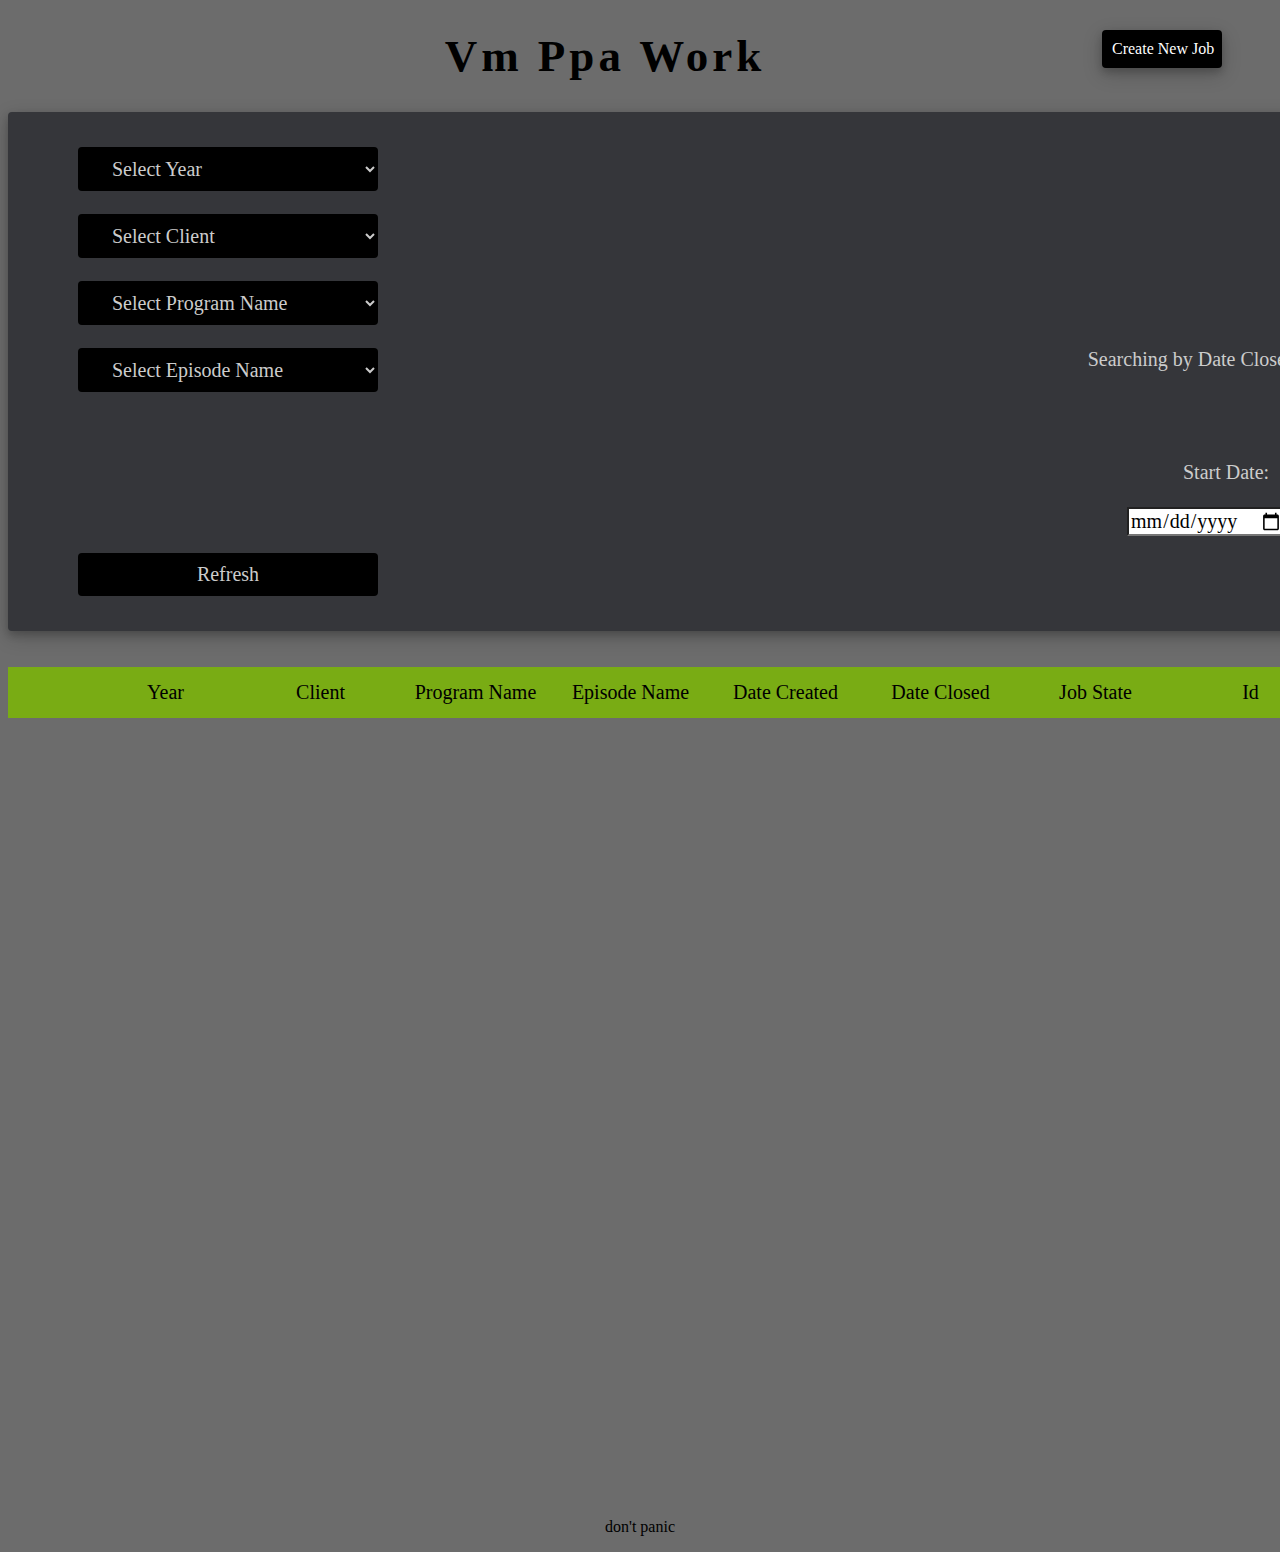
==== index.html @ 98cab039 "Add files via upload" ====
<!DOCTYPE html>
<html>

<head>
	<meta charset="utf-8">
	<meta http-equiv="X-UA-Compatible" content="IE=edge">
    <meta name="viewport" content="width=device-width, initial-scale=1.0">
	<script type="text/javascript" src="./main.js"></script>
	<script type="text/javascript" src="./extra-functions.js"></script>
	<link rel="stylesheet" href="./databaseV2.css?version=2">
	<title>Vm Ppa Work</title>
</head>



<!-- <body onload="loadDatabase()"> -->

<body>



	<a class="pageBtn" onclick="goToPage(this.innerHTML)" tabindex="-1">Create New Job</a>

	<div class="h1">
		<h1>Vm Ppa Work</h1>
	</div>



	<!-- 	            SEARCH FORM                         -->

	<form name="form1" id="form1" class="form1" action="">

		<!-- Year: -->
		<select name="yearBtn" id="yearBtn" class="dropbtn">
			<option value="" selected="selected">Select Year</option>
		</select>
		<br><br>

		<!-- Client: -->
		<select name="clientBtn" id="clientBtn" class="dropbtn">
			<option value="" selected="selected">Select Client</option>
		</select>
		<br><br>

		<!-- Program Name: -->
		<select name="programNameBtn" id="programNameBtn" class="dropbtn">
			<option value="" selected="selected">Select Program Name</option>
		</select>
		<br><br>

		<!-- Episode Name: -->
		<select name="episodeNameBtn" id="episodeNameBtn" class="dropbtn">
			<option value="" selected="selected">Select Episode Name</option>
		</select>

		<input id="checkBox" type="checkbox" class="checkBox">
		<label id="dateCreatedLable">Searching by Date Closed</label>
		<br><br>
		<br><br>
		<div class="dateLabel"></div>
		<label for="end">End Date:</label>
		<label for="start">Start Date:</label>
		<br><br>
		<input type="date" id="dateEnd" name="dateEnd" value="" selected="selected" class="date">
		<input type="date" id="dateStart" name="dateStart" value="" selected="selected" class="date">
		<br><br>
		<input type="submit" value="Refresh" class="dropbtn">
	</form>

	<!--              TABLE LIST             -->

	<br><br>
	<button type="button" class="btnDivHead">
		<p class="headerCell" id="yearTd">Year</p>
		<p class="headerCell" id="clientTd">Client</p>
		<p class="headerCell" id="programNameTd">Program Name</p>
		<p class="headerCell" id="episodeNameTd">Episode Name</p>
		<p class="headerCell" id="dateCreatedTd">Date Created</p>
		<p class="headerCell" id="dateClosedTd">Date Closed</p>
		<p class="headerCell" id="jobStateTd">Job State</p>
		<p class="headerCell" id="idTd">Id</p>
	</button>


	<!-- Job list, a buton for each job -->
	<div id="btnDiv" class="btnDiv"></div>





	<footer class="footer">
		<p onclick="window.location.href='euromilhoes.html'">don't panic</p>
	</footer>
</body>

</html>
---- databaseV2.css ----
body {
  background-color: rgb(108, 108, 108);
}

* {
  font-family: time;
}

/* NO SELECT + HIGHLIGHT COLOR */

* {
  user-select: none;
}

/* *::selection {
  background: none;
} */

/* *::-moz-selection {
  background: none;
} */

h1 {
  text-align: center;
  letter-spacing: 4px;
  padding-left: 100px;
  font-size: 45px;
  color: black;
}

.footer {
  text-align: center;
  margin-left: auto;
  margin-right: auto;
  margin-top: 50em;
}

.footer:hover {
 /*  margin-top: 50em;
  margin-right: 20%; */
  cursor: pointer;
 font-weight: bold;
}

.pageBtn {
  color: white;
  background-color: black;
  border: 10px solid black;
  float: right;
  white-space: nowrap;
  width: 100px;
  text-align: center;
  text-decoration: none;
  box-shadow: 0 4px 8px 0 rgba(0, 0, 0, 0.2), 0 6px 20px 0 rgba(0, 0, 0, 0.19);
  border-radius: 4px;
  transition: 0.3s;
  margin-right: 50px;
}

.pageBtn:hover {
  background-color: rgb(108, 108, 108);
  border: 10px solid rgb(108, 108, 108);
}

.pageBtn:active {
  border: 10px solid black;
  background-color: black;
}

.date {
  font-size: 20px;
  background-color: #ffffff;
  color: black;
  float: right;
}

.dateLabel~label {
  display: block;
  /*  position: initial;*/
  float: right;
  margin-right: 10px;
  width: 120px;
}

#checkBox {
  float: right;
  margin-right: 120px;
}

/* .checkBox input{
  padding: 20px 20px 12px 20px;
  height: 30px;
  width: 30px;
} */

#checkBox+label {
  float: right;
  margin-right: 10px;
  /* width: 100px; */
  white-space: nowrap;
}

/*     DROP BUTTON YEAR */

/* Dropdown Button */

.dropbtn {
  width: 300px;
  cursor: pointer;
  border-radius: 4px;
  font-size: 20px;
  margin-left: 35px;
  padding: 10px 30px;
  color: rgb(204, 204, 204);
  background-color: black;
  border: none;
  transition: 0.3s;
}

.dropbtn:hover {
  background-color: rgb(108, 108, 108);
}

.dropdown-content {
  display: none;
  position: absolute;
  background-color: #f9f9f9;
  min-width: 160px;
  box-shadow: 0px 8px 16px 0px rgba(0, 0, 0, 0.2);
  padding: 12px 16px;
  z-index: 1;
}

/* Dropdown Background */

.form1 {
  /* background-color: #6dcd44; */
  background-color: rgb(53, 54, 58);
  padding: 35px;
  font-size: 20px;
  color: rgb(204, 204, 204);
  box-shadow: 0 4px 8px 0 rgba(0, 0, 0, 0.2), 0 6px 20px 0 rgba(0, 0, 0, 0.19);
  border-radius: 4px;
  max-width: 1400px;
  min-width: 1400px;
  margin: auto;
  display: block;
}

/* Dropdown Content (Hidden by Default) */

.form1-content {
  display: none;
  position: absolute;
  background-color: #f1f1f1;
  min-width: 160px;
  box-shadow: 0px 8px 16px 0px rgba(0, 0, 0, 0.2);
  z-index: 1;
}

/* Links inside the dropdown */

.form1-content a {
  color: black;
  padding: 12px 16px;
  text-decoration: none;
  display: block;
}

/*           TABLE    */

.btnDivHead {
  position: sticky;
  top: 0;
  margin: auto;
  display: block;
  width: 1400px;
  border: none;
  background-color: #79ac14;
  color: rgb(0, 0, 0);
  padding: 14px 28px;
  font-size: 20px;
  text-align: center;
  border-color: black;
  width: 1400px;
  z-index: 10;
}

/* Elements inside Head  PPP  */

.btnDivHead p {
  width: 150px;
  display: inline-block;
  margin: auto;
}

.btnDiv {
  display: block;
  margin: auto;
  width: 1400px;
}

.btnChild {
  display: table;
  margin: 0px;
  border: 0px;
  padding: 1px 0px 1px 0px;
  background-color: transparent;
  outline: none;
}

.collapsible {
  width: 1400px;
  border: none;
  background-color: #ffa341;
  opacity: 0.7;
  transition: 0.3s;
  color: rgb(0, 0, 0);
  padding: 14px 28px;
  font-size: 18px;
  cursor: pointer;
  /*   text-align: center; */
}

.collapsible p {
  width: 130px;
  display: inline-block;
  margin-top: auto;
  margin-right: 18px;
  margin-bottom: auto;
  margin-left: 0px;
  scroll-margin-inline: 100px;
}

.active, .collapsible:hover {
  /*  background-color: #79ac14 */
  opacity: 1
}

.content {
  padding: 0px 18px;
  display: none;
  overflow: hidden;
  background-color: #8fae52;
}

.content p {
  width: 200px;
  text-align: right;
  font-size: 18px;
  left: 30px;
  color: black;
}

.collapsibleEditBtn {
  font-size: 15px;
  color: rgb(204, 204, 204);
  background-color: black;
  border: 10px solid black;
  float: right;
  white-space: nowrap;
  width: 100px;
  text-align: center;
  text-decoration: none;
  /*  box-shadow: 0 4px 8px 0 rgba(0, 0, 0, 0.2), 0 6px 20px 0 rgba(0, 0, 0, 0.19); */
  border-radius: 4px;
  margin: 0px 2px 2px 0px;
}

.collapsibleEditBtn:hover {
  background-color: rgb(80, 78, 0);
  border: 10px solid rgb(80, 78, 0);
}

.collapsibleEditBtn:active {
  border: 10px solid black;
  background-color: black;
}

.deleteBtn:hover {
  background-color: rgb(155, 50, 31);
  border: 10px solid rgb(155, 50, 31);
}

.headerCell {
  /*  cursor:pointer; */
  cursor: url(images/sort-pointer3.png) 6 6, auto;
}

.jobInfoTable {
  padding-top: 10px;
  padding-left: 150px;
  font-size: 20px;
}

.jobInfoTable thead td{
  border-bottom:1px solid rgb(103, 103, 103);
 
}

.jobInfoTable td {
  padding-top: 5px;
  padding-left: 15px;
  padding-right: 15px;
  text-align: center;
  border-bottom:1px solid rgba(103, 103, 103, 0.378);

}

tbody td[data-content="false"]{
  color: rgba(0, 0, 0, 0.0);
}

tbody td[data-content="true"]{
  color: rgba(0, 0, 0, 0.0);
  background-image: url(images/black-dot.png);
  background-position: center;
  background-repeat:no-repeat;
 /*  background-color: #ff4141; */
}

/* EDIT PAGE Background */

.jobForm {
  background-color: rgb(53, 54, 58);
  padding: 35px;
  font-size: 30px;
  color: rgb(204, 204, 204);
  box-shadow: 0 4px 8px 0 rgba(0, 0, 0, 0.2), 0 6px 20px 0 rgba(0, 0, 0, 0.19);
  border-radius: 4px;
  max-width: 1500px;
  min-width: 1400px;
  margin: auto;
  display: block;
}

.editJob .jobForm {
  background-color: rgb(103, 22, 22);
}

.new-from-edit .jobForm {
  background-color: rgb(42, 30, 103);
}

/*  Submit buttun */

.jobForm button {
  font-size: 20px;
  margin-left: 35px;
  padding: 10px 45px;
  color: rgb(204, 204, 204);
  background-color: black;
  border: none;
  transition: 0.3s;
}

.jobForm button:hover {
  background-color: rgb(108, 108, 108);
}

.jobForm button:active {
  background-color: black;
}

/*  ////////////  */

/* Form Inputs and selects */



.jobForm input, .jobForm select {
  border:none;
  background-color: rgb(204, 204, 204);
  text-align: center;
  font-size: 20px;
}


.inputError {
  outline: 4px solid red;
}



.jobForm input[type=date] {
  width: 209px;
}

.jobForm select {
  padding: 2px 50px;
  width: 209px;
}

.jobForm label {
  font-size: 19px;
  font-weight: bold;
  display: block;
}

.programNameFormInput, .programNameAbvFormInput {
  display: block;
}

.programNameFormInput {
  float: left;
  margin-right: 20px
}

.operatorSelect {
  float: right;
  width: 400px;
  margin-top: 35px;
}

.operatorSelect tr {
  display: block;
  margin-top: 0px;
  margin-right: 500px;
  width: 400px;
}

.operatorSelect td {
  padding-top: 10px;
  padding-bottom: 0px;
  padding-left: 20px;
  padding-right: 5px;
}

.operatorSelect label {
  padding-top: 10px;
  padding-bottom: 0px;
}

/*  CHECKBOXES */

/* The container */

.checkBoxForm {
  position: relative;
  margin-top: 10px;
  padding: 20px 20px 12px 20px;
  cursor: pointer;
  font-size: 20px;
}

.checkBoxForm input {
  padding: 20px 20px 12px 20px;
  height: 25px;
  width: 28px;
}

.checkBoxForm label {
  white-space: nowrap;
  width: 100%;
  margin-left: auto;
  margin-right: auto;
}

/* Buttuns */

.newOpBtn {
  white-space: nowrap;
  width: 200px;
  /*   margin: 0px 0px; */
}

.textArea {
  position: relative;
  left: 605px;
  bottom: 87px;
}

.textArea textarea {
  background-color: rgb(204, 204, 204);
  font-size: 20px;
  width: 500px;
  height: 80px;
}
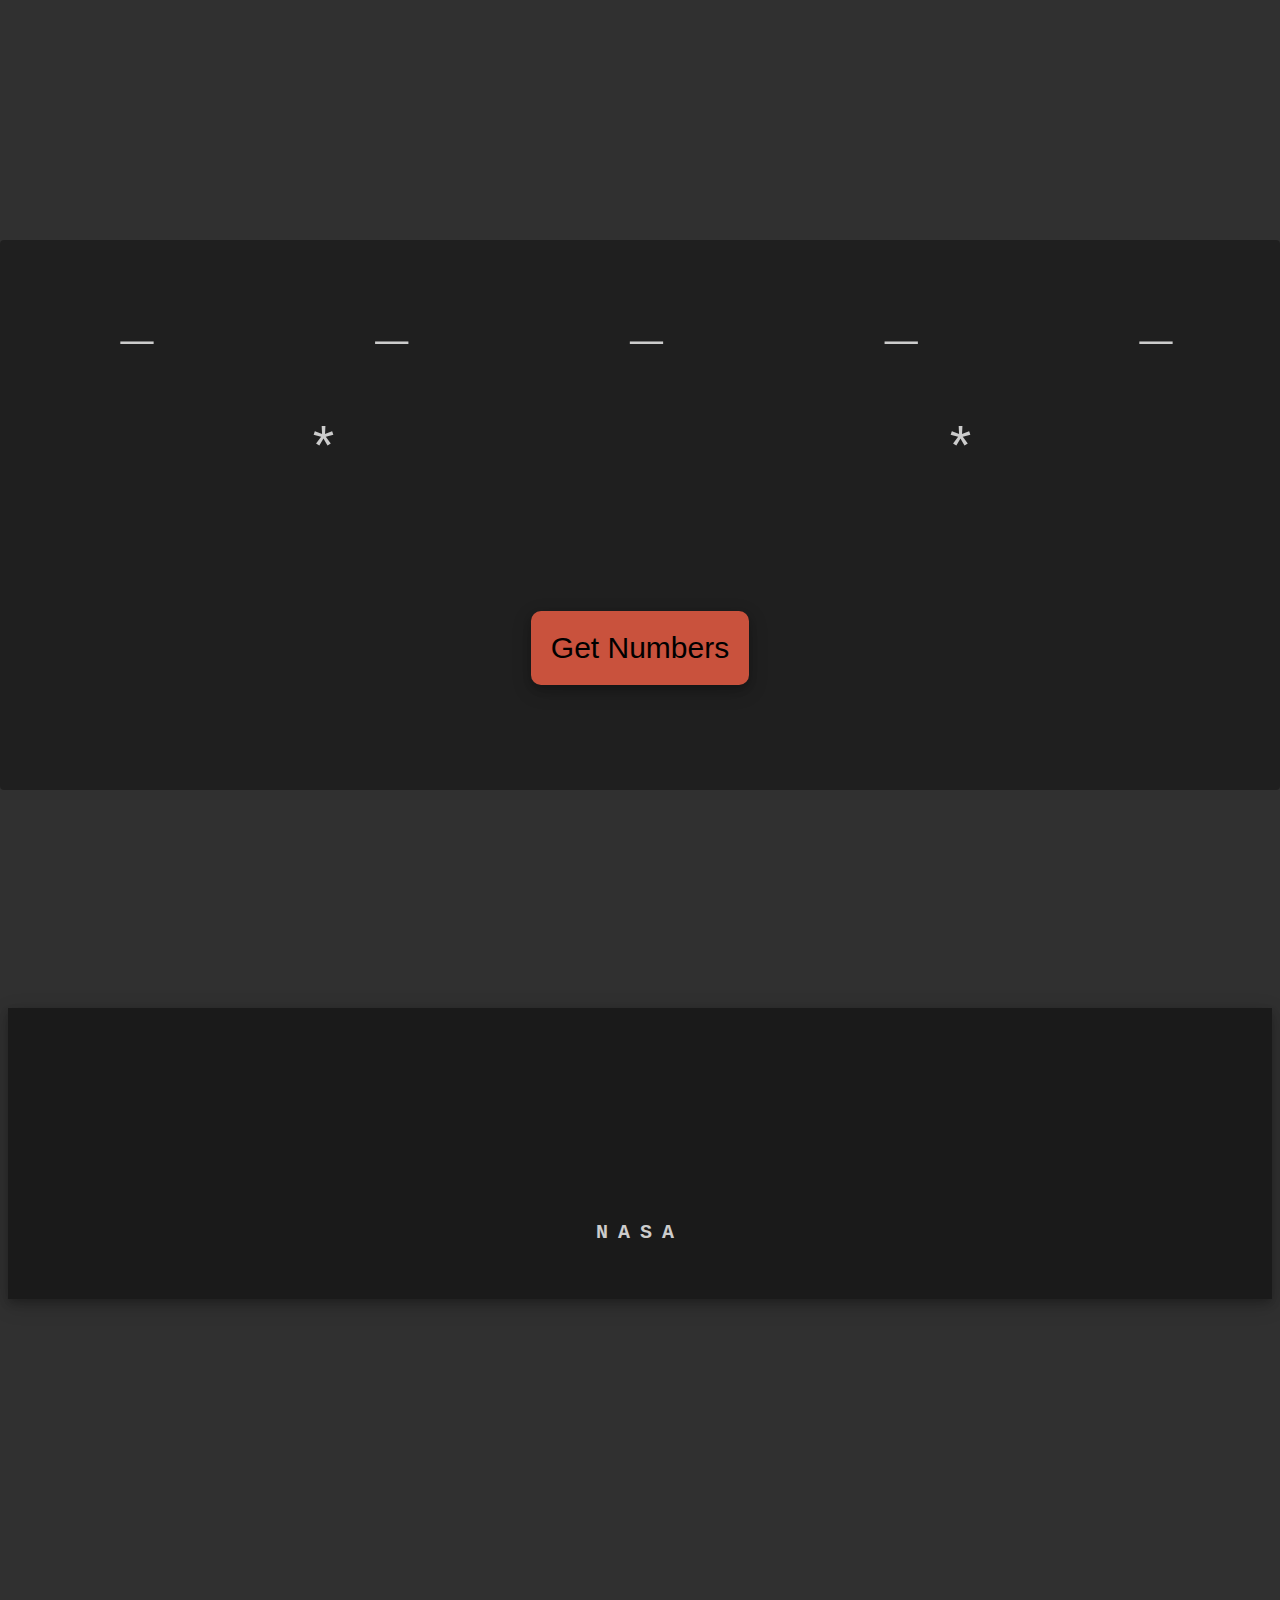
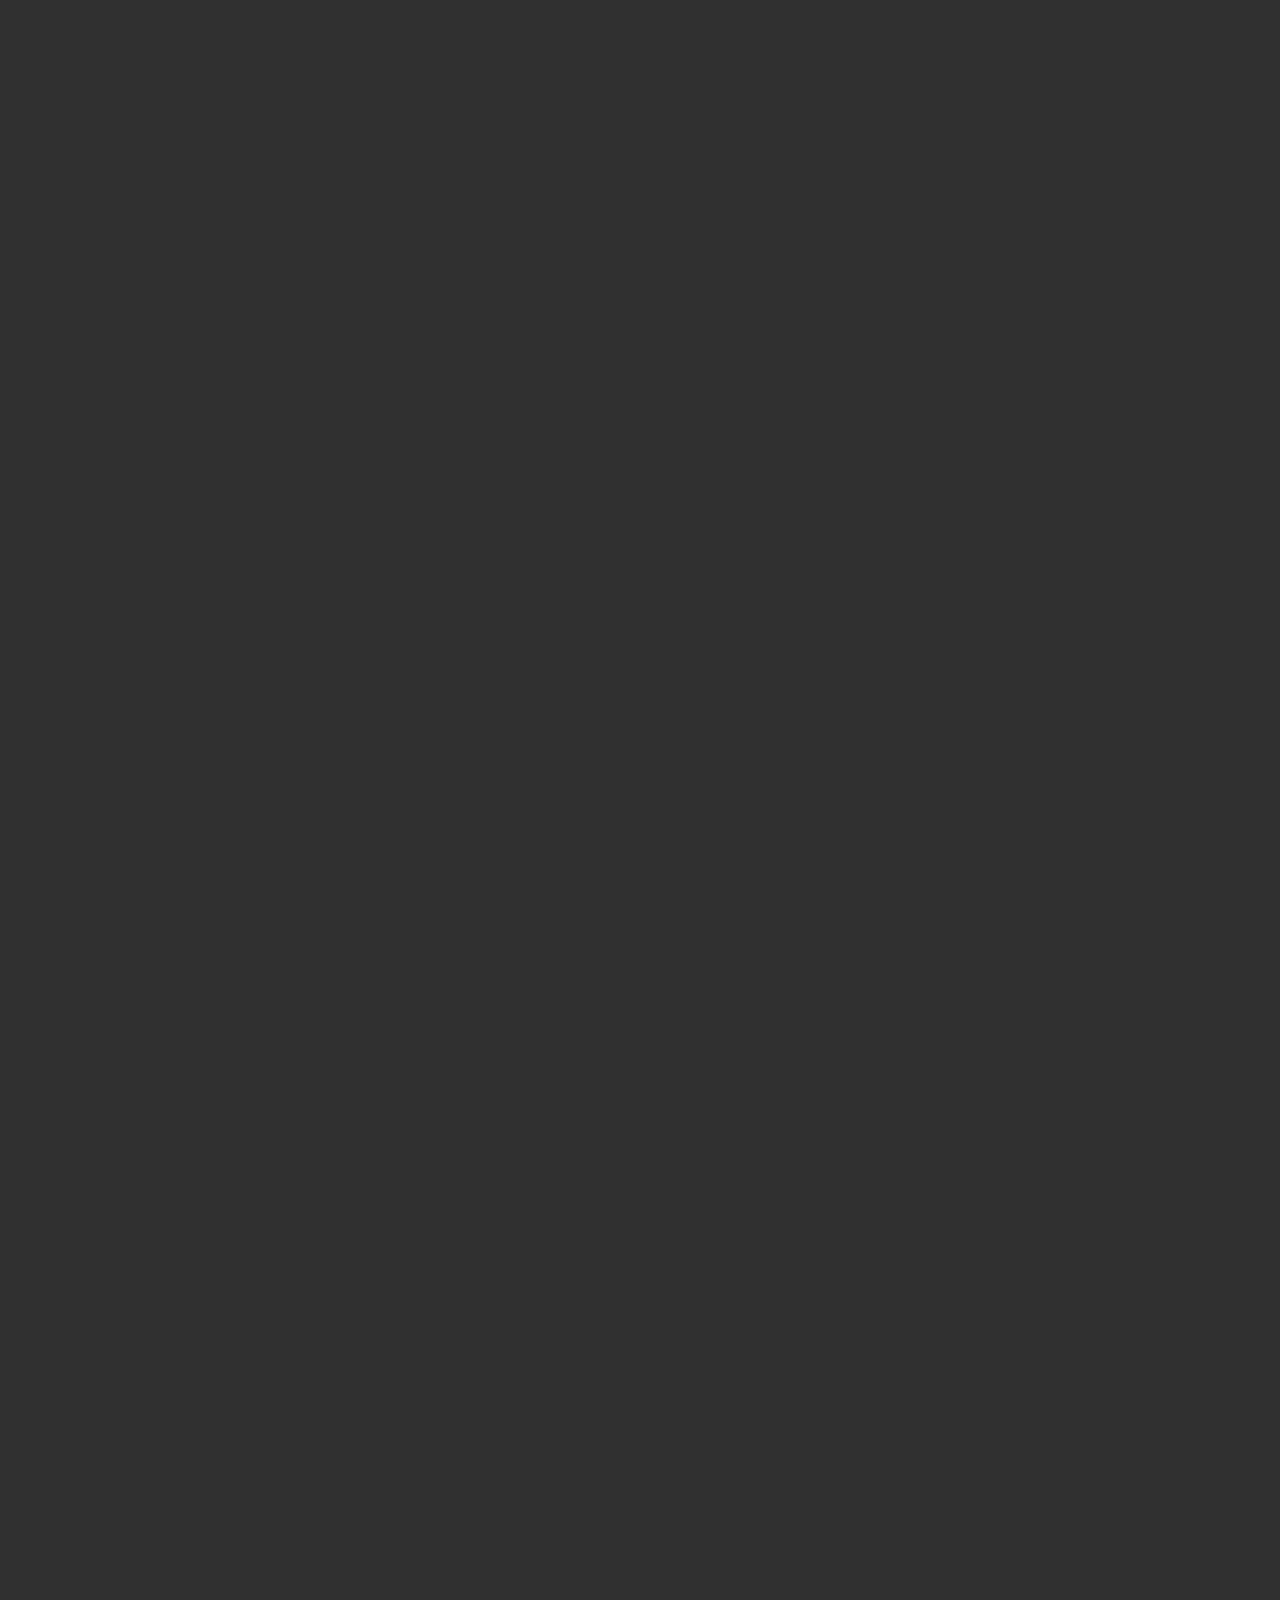
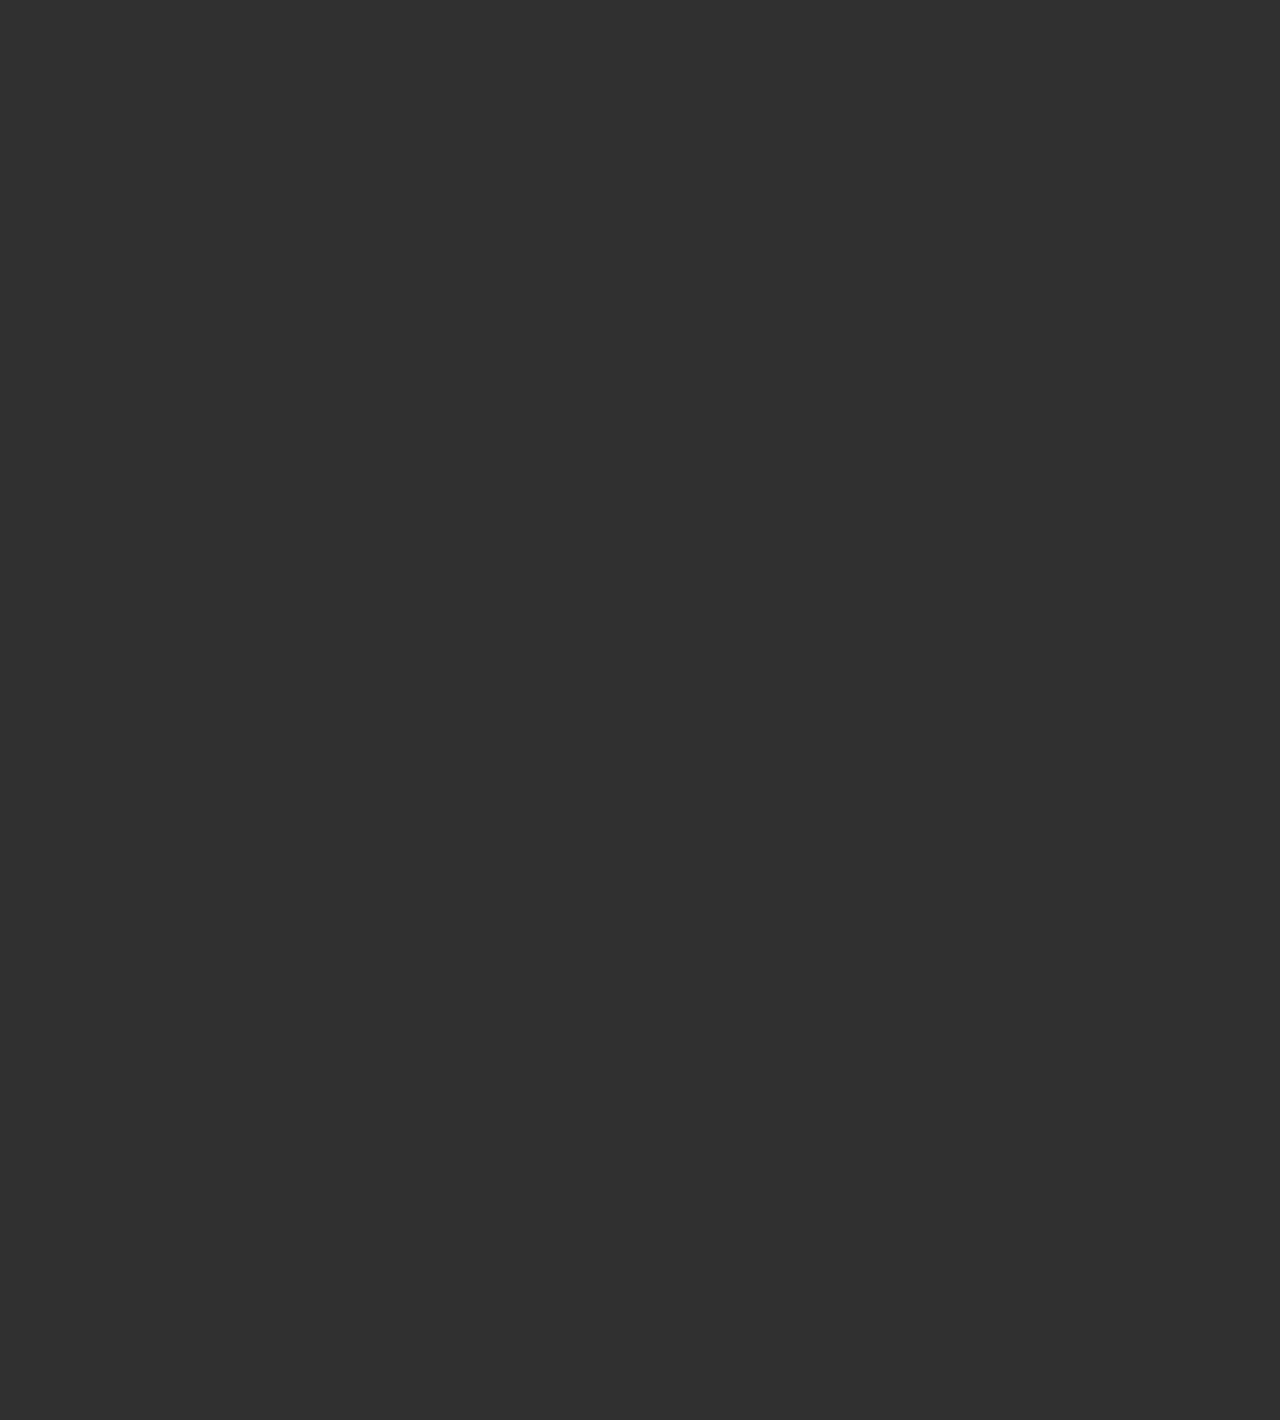
==== commit c3d6e734: "Rename euromilhoes.html to index.html" ====
--- a/index.html
+++ b/index.html
@@ -1,98 +1,399 @@
 <!DOCTYPE html>
-<html>
+<html lang="en">
 
 <head>
-	<meta charset="utf-8">
-	<meta http-equiv="X-UA-Compatible" content="IE=edge">
+    <meta charset="UTF-8">
+    <meta http-equiv="X-UA-Compatible" content="IE=edge">
     <meta name="viewport" content="width=device-width, initial-scale=1.0">
-	<script type="text/javascript" src="./main.js"></script>
-	<script type="text/javascript" src="./extra-functions.js"></script>
-	<link rel="stylesheet" href="./databaseV2.css?version=2">
-	<title>Vm Ppa Work</title>
+    <!-- <link rel="stylesheet" href="./databaseV2.css?version=2"> -->
+    <title>Euro - Milhões</title>
+
+    <script>
+        /// LOAD JSON
+        function loadJSON(callback) {
+
+
+
+            let req = new XMLHttpRequest(callback);
+
+            req.onreadystatechange = () => {
+                if (req.readyState == XMLHttpRequest.DONE) {
+
+                    if (req.status === 200) {
+
+                        // Here the callback gets implemented
+                        let nasa = JSON.parse(req.responseText);
+                        //console.log(nasa)
+                        ///  CALL BACK
+                        callback(nasa);
+                    } else {
+                        console.log(req.status)
+                    }
+                }
+            };
+            /* add &date=2022-09-22&  to end of link to get new date */
+            req.open("GET", "https://api.nasa.gov/planetary/apod/?api_key=VLS3BICJ3EYR1GDrQpREEPXNMaOtyhX7SiZOs3qN", true);
+            req.send();
+        }
+
+        function createImageDiv(source) {
+            const imageDiv = document.createElement("div")
+            imageDiv.className = "image-background"
+            imageDiv.innerHTML = `
+                    <img src="${source}" alt="">
+                    `
+            document.body.appendChild(imageDiv)
+        }
+
+        /**
+        * @param {Object} nasa
+        */
+        loadJSON(function getJsonFromServer(nasa) {
+
+
+            // Title link to picture
+            const title = document.getElementsByTagName("h1")[0]
+            title.innerHTML = nasa.title
+            title.addEventListener("click", function () {
+                window.open(nasa.hdurl || nasa.url, '_blank')
+            })
+
+            // Copyright
+            document.getElementsByTagName("h2")[0].innerHTML = nasa.explanation
+            if (nasa.hasOwnProperty('copyright')) {
+                document.getElementsByTagName("h3")[0].innerHTML = "Copyright: " + nasa.copyright
+            }
+
+            // Nasa Link
+            const nasaLink = document.getElementsByTagName("h4")[0]
+            nasaLink.addEventListener("click", function () {
+                window.open("https://apod.nasa.gov/apod/astropix.html", '_blank')
+            })
+
+            if (nasa.media_type === "video") {
+
+                const videoDiv = document.createElement("div")
+                videoDiv.className = "video-background"
+
+                videoDiv.innerHTML = `
+                <div class="video-foreground">
+                <iframe src="${nasa.url}?&playlist=${nasa.url.split("/").slice(-1)[0].split("?")[0]}&autoplay=1&mute=1&loop=1&controls=0" frameborder="0" allow="autoplay"
+                </iframe>
+                </div>
+                 `
+                document.body.appendChild(videoDiv)
+
+            } else if (nasa.media_type === "image") {
+
+                if (nasa.hasOwnProperty('hdurl')) {
+                    createImageDiv(nasa.hdurl)
+                } else {
+                    createImageDiv(nasa.url)
+                }
+            }
+        })
+
+        /////////////////////////////////////////////////////////////////////////////////////////////////////////////////////////////////////////////////////////////////////////////////////
+        /////////////////////////////////////////////////////////////////////////////////////////////////////////////////////////////////////////////////////////////////////////////////////
+        function runEMGenerator() {
+
+            /**
+            * @param {number} min - lower random number
+            * @param {number} max - highest random number
+            */
+            const getRandomNumber = (min, max) => Math.floor(Math.random() * (max - min) + min)
+
+            // /**
+            // *@param {array} = arr - array of numbers
+            // */
+            // function sumInInterval(arr) {
+            //     const sumArr = arr.reduce((a, b) => a + b)
+            //     return sumArr >= 90 && sumArr <= 160
+            // };
+
+
+            /**
+            * @param {number} amount
+            * @param {number} max
+            */
+            function getNumberArr(amount, max, arr = []) {
+
+                const nType = amount === 5 ? "numbers" : "stars"
+
+                // Return if 2 Stars
+                if (amount === 2 && arr.length === amount) {
+                    const finalStars = arr.sort((a, b) => a - b);
+                    // If pattern is not true, clear array and start over
+                    console.log(`final stars\narr: ${finalStars.toString()}\ntype: ${nType}\nmax: ${max}`)
+                    return finalStars;
+                    // return getNumberArr(2, 12, arr = []); 
+                };
+
+                // Return if 5 Numbers
+                if (amount === 5 && arr.length === amount) {
+                    const finalNumbers = arr.sort((a, b) => a - b);
+
+                    console.log(`final numbers\narr: ${finalNumbers.toString()}\ntype: ${nType}\nmax: ${max}`)
+                    // If pattern is not true and its not within the sum interval, clear array and start over
+                    return finalNumbers
+                    /*    console.log("try numbers again")
+                       return getNumberArr(5, 50, arr = []); */
+                };
+
+                // log events
+                console.log(`arr: ${arr.toString()}\ntype: ${nType}\nmax: ${max}`)
+
+                //Get random number
+                let newNumber
+                if (amount === 2) newNumber = getRandomNumber(1, 12);
+                if (amount === 5) newNumber = getRandomNumber(1, 50);
+
+                //Number can't be consecutive or con-consecutive
+                if (arr.includes(newNumber + 1) || arr.includes(newNumber - 1)) {
+                    return getNumberArr(amount, max, arr)
+                };
+
+                //Number can't repeat
+                if (!arr.includes(newNumber)) {
+                    arr.push(newNumber)
+                    return getNumberArr(amount, max, arr)
+                };
+                return getNumberArr(amount, max, arr)
+            };
+
+
+
+
+            function generateEuromilhoes() {
+
+                const five = getNumberArr(5, 50)
+                const stars = getNumberArr(2, 12)
+                return {
+                    numbers: five,
+                    stars: stars
+                };
+            };
+
+
+            const gen = generateEuromilhoes();
+
+
+            // Set value on HTML elements
+            document.getElementById("td1").innerHTML = gen.numbers[0]
+            document.getElementById("td2").innerHTML = gen.numbers[1]
+            document.getElementById("td3").innerHTML = gen.numbers[2]
+            document.getElementById("td4").innerHTML = gen.numbers[3]
+            document.getElementById("td5").innerHTML = gen.numbers[4]
+
+            document.getElementById("td6").innerHTML = gen.stars[0]
+            document.getElementById("td7").innerHTML = gen.stars[1]
+        }
+
+    </script>
+
+    <style>
+        .body {
+            background-color: rgb(48, 48, 48);
+            display: flex;
+            justify-content: center;
+            align-items: center;
+            -webkit-background-size: cover;
+            -moz-background-size: cover;
+            -o-background-size: cover;
+            background-size: cover;
+            background-repeat: no-repeat;
+        }
+
+        /* Hide scrollbars */
+        ::-webkit-scrollbar {
+            display: none;
+        }
+
+        * {
+            text-align: center;
+            font-size: 55px;
+
+        }
+
+        .video-background,
+        .image-background {
+            background: #000;
+            position: fixed;
+            top: 0;
+            right: 0;
+            bottom: 0;
+            left: 0;
+            z-index: -99;
+        }
+
+        .video-foreground,
+        .video-background iframe,
+        .image-background img {
+            object-fit: cover;
+            position: absolute;
+            top: 0;
+            left: 0;
+            width: 100%;
+            height: 100%;
+            pointer-events: none;
+        }
+
+
+        .div {
+            font-size: 20px;
+            color: rgb(204, 204, 204);
+            border-radius: 4px;
+            width: 100%;
+            height: 500%;
+            margin: auto;
+            margin-top: 0px;
+            display: block;
+            position: absolute;
+            top: 120px;
+        }
+
+
+        .divnumbersBox {
+            background-color: rgba(0, 0, 0, .35);
+            border-radius: 4px;
+            width: 100%;
+            height: 550px;
+            margin-top: 0px;
+            display: block;
+            position: absolute;
+            top: 120px;
+        }
+
+        .divText {
+            background-color: rgba(0, 0, 0, 0.445);
+            font-size: 20px;
+            color: rgb(204, 204, 204);
+            box-shadow: 0 4px 8px 0 rgba(0, 0, 0, 0.2), 0 6px 20px 0 rgba(0, 0, 0, 0.19);
+            border-radius: 0px;
+            width: 100%;
+            margin-top: 1000px;
+            display: block;
+            position: relative;
+        }
+
+        .divText h1 {
+            font-family: 'Courier New', monospace;
+            font-weight: 100;
+            font-size: 40px;
+            color: rgb(255, 248, 239);
+            margin-top: 30px;
+            margin-bottom: 60px;
+            margin-left: 10px;
+            margin-right: 10px;
+            cursor: pointer;
+        }
+
+        .divText h2 {
+            font-family: 'Courier New', monospace;
+            font-weight: 100;
+            font-size: 30px;
+            color: rgb(255, 248, 239);
+            width: 100%;
+            height: 100%;
+            display: table-cell;
+            text-align: center;
+            letter-spacing: 3px;
+            padding: 10px;
+
+        }
+
+        .divText h3 {
+            font-family: 'Courier New', monospace;
+            font-weight: 100;
+            font-size: 20px;
+            color: rgb(255, 248, 239);
+            margin-top: 30px;
+            margin-left: 10px;
+            margin-right: 10px;
+        }
+
+
+        .divText h4 {
+            font-family: 'Courier New', monospace;
+            letter-spacing: 10px;
+            font-size: 20px;
+            cursor: pointer;
+        }
+
+        .table1 td {
+            font-family: 'Courier New', monospace;
+            letter-spacing: -9px;
+            width: 1500em;
+            padding-top: 50px;
+        }
+
+        .table2 td {
+            font-family: 'Courier New', monospace;
+            width: 1500em;
+            padding: 60px;
+            margin-top: 100px;
+        }
+
+        .button {
+            font-size: 30px;
+            border-style: none;
+            background-color: rgba(255, 99, 71, 0.762);
+            padding: 20px;
+            box-shadow: 0 4px 8px 0 rgba(0, 0, 0, 0.2), 0 6px 20px 0 rgba(0, 0, 0, 0.19);
+            border-radius: 10px;
+        }
+
+        .button:hover {
+            cursor: pointer;
+        }
+
+        .button:active {
+            transform: translateY(3px);
+        }
+
+        .button-long-hover {
+            background-color: rgba(74, 179, 57, 0.762);
+        }
+    </style>
 </head>
 
-
-
-<!-- <body onload="loadDatabase()"> -->
-
-<body>
-
-
-
-	<a class="pageBtn" onclick="goToPage(this.innerHTML)" tabindex="-1">Create New Job</a>
-
-	<div class="h1">
-		<h1>Vm Ppa Work</h1>
-	</div>
-
-
-
-	<!-- 	            SEARCH FORM                         -->
-
-	<form name="form1" id="form1" class="form1" action="">
-
-		<!-- Year: -->
-		<select name="yearBtn" id="yearBtn" class="dropbtn">
-			<option value="" selected="selected">Select Year</option>
-		</select>
-		<br><br>
-
-		<!-- Client: -->
-		<select name="clientBtn" id="clientBtn" class="dropbtn">
-			<option value="" selected="selected">Select Client</option>
-		</select>
-		<br><br>
-
-		<!-- Program Name: -->
-		<select name="programNameBtn" id="programNameBtn" class="dropbtn">
-			<option value="" selected="selected">Select Program Name</option>
-		</select>
-		<br><br>
-
-		<!-- Episode Name: -->
-		<select name="episodeNameBtn" id="episodeNameBtn" class="dropbtn">
-			<option value="" selected="selected">Select Episode Name</option>
-		</select>
-
-		<input id="checkBox" type="checkbox" class="checkBox">
-		<label id="dateCreatedLable">Searching by Date Closed</label>
-		<br><br>
-		<br><br>
-		<div class="dateLabel"></div>
-		<label for="end">End Date:</label>
-		<label for="start">Start Date:</label>
-		<br><br>
-		<input type="date" id="dateEnd" name="dateEnd" value="" selected="selected" class="date">
-		<input type="date" id="dateStart" name="dateStart" value="" selected="selected" class="date">
-		<br><br>
-		<input type="submit" value="Refresh" class="dropbtn">
-	</form>
-
-	<!--              TABLE LIST             -->
-
-	<br><br>
-	<button type="button" class="btnDivHead">
-		<p class="headerCell" id="yearTd">Year</p>
-		<p class="headerCell" id="clientTd">Client</p>
-		<p class="headerCell" id="programNameTd">Program Name</p>
-		<p class="headerCell" id="episodeNameTd">Episode Name</p>
-		<p class="headerCell" id="dateCreatedTd">Date Created</p>
-		<p class="headerCell" id="dateClosedTd">Date Closed</p>
-		<p class="headerCell" id="jobStateTd">Job State</p>
-		<p class="headerCell" id="idTd">Id</p>
-	</button>
-
-
-	<!-- Job list, a buton for each job -->
-	<div id="btnDiv" class="btnDiv"></div>
-
-
-
-
-
-	<footer class="footer">
-		<p onclick="window.location.href='euromilhoes.html'">don't panic</p>
-	</footer>
+<body class="body">
+    <div class="div">
+        <div class="divnumbersBox">
+            <div>
+                <table class="table1">
+                    <th>
+                    <td id="td1">_</td>
+                    <td id="td2">_</td>
+                    <td id="td3">_</td>
+
+                    <td id="td4">_</td>
+                    <td id="td5">_</td>
+                    </th>
+                </table>
+            </div>
+            <div>
+                <table class="table2">
+                    <th>
+                    <td id="td6">*</td>
+                    <td id="td7">*</td>
+                    </th>
+                </table>
+            </div>
+            <br>
+            <button id="button" class="button" onclick="runEMGenerator()">Get Numbers</button>
+        </div>
+    </div>
+    <div class="divText">
+        <p id="text" class="text">
+        <h1></h1>
+        <h3></h3>
+        <h2></h2>
+        </p>
+        <br>
+        <p>
+        <h4>NASA</h4>
+        </p>
+    </div>
 </body>
-
-</html>+</html>
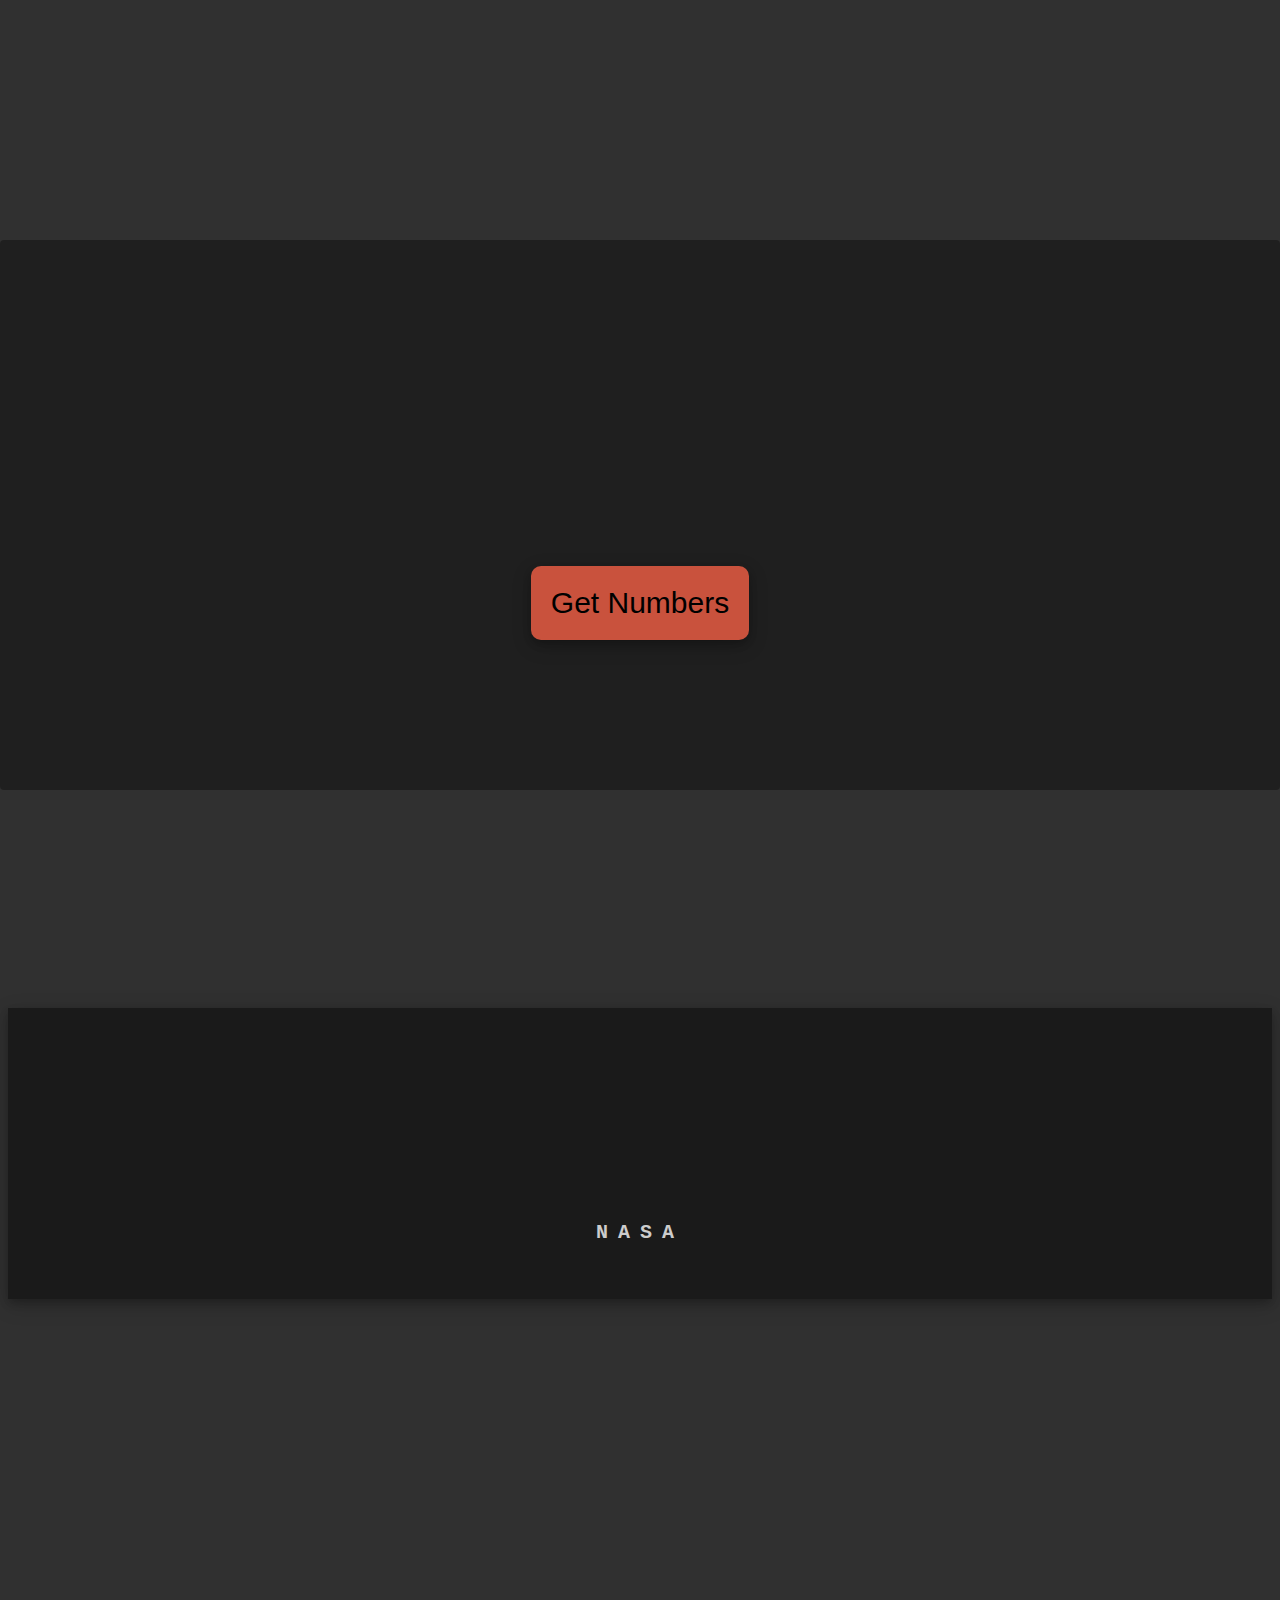
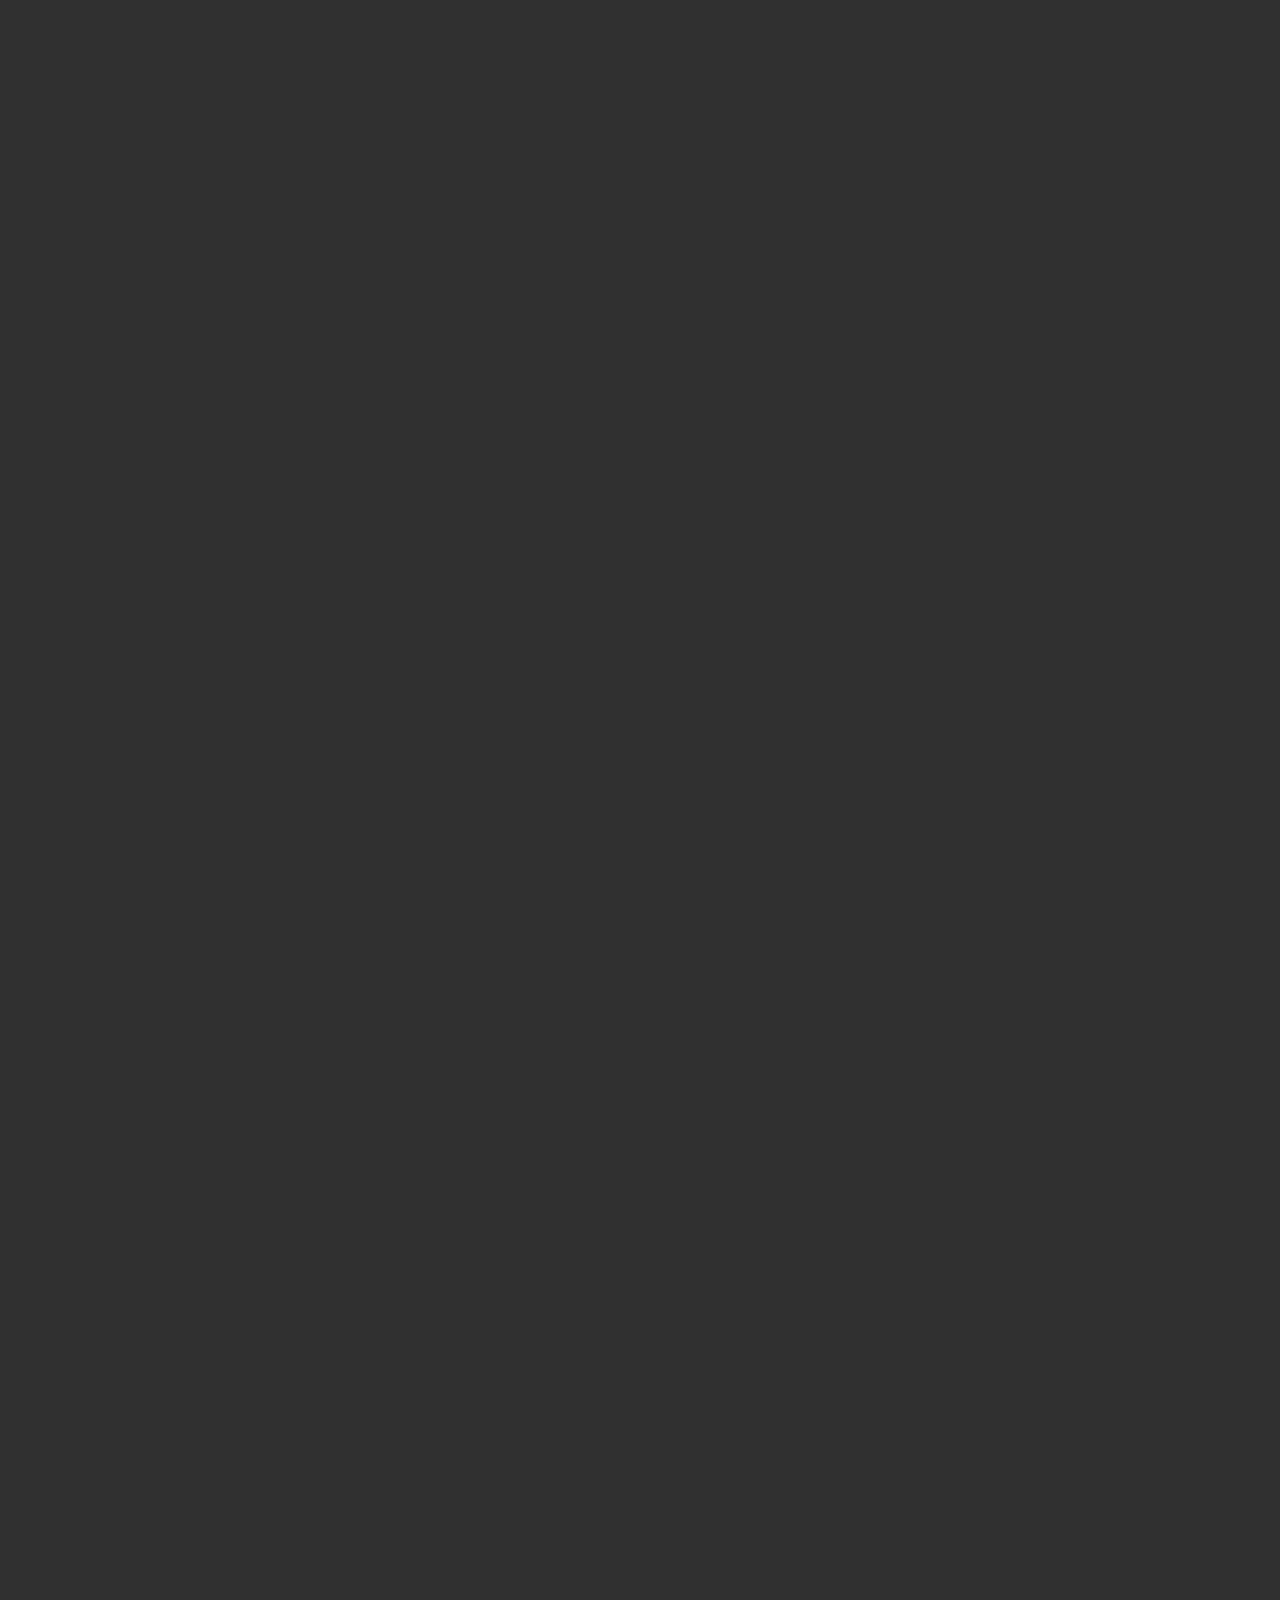
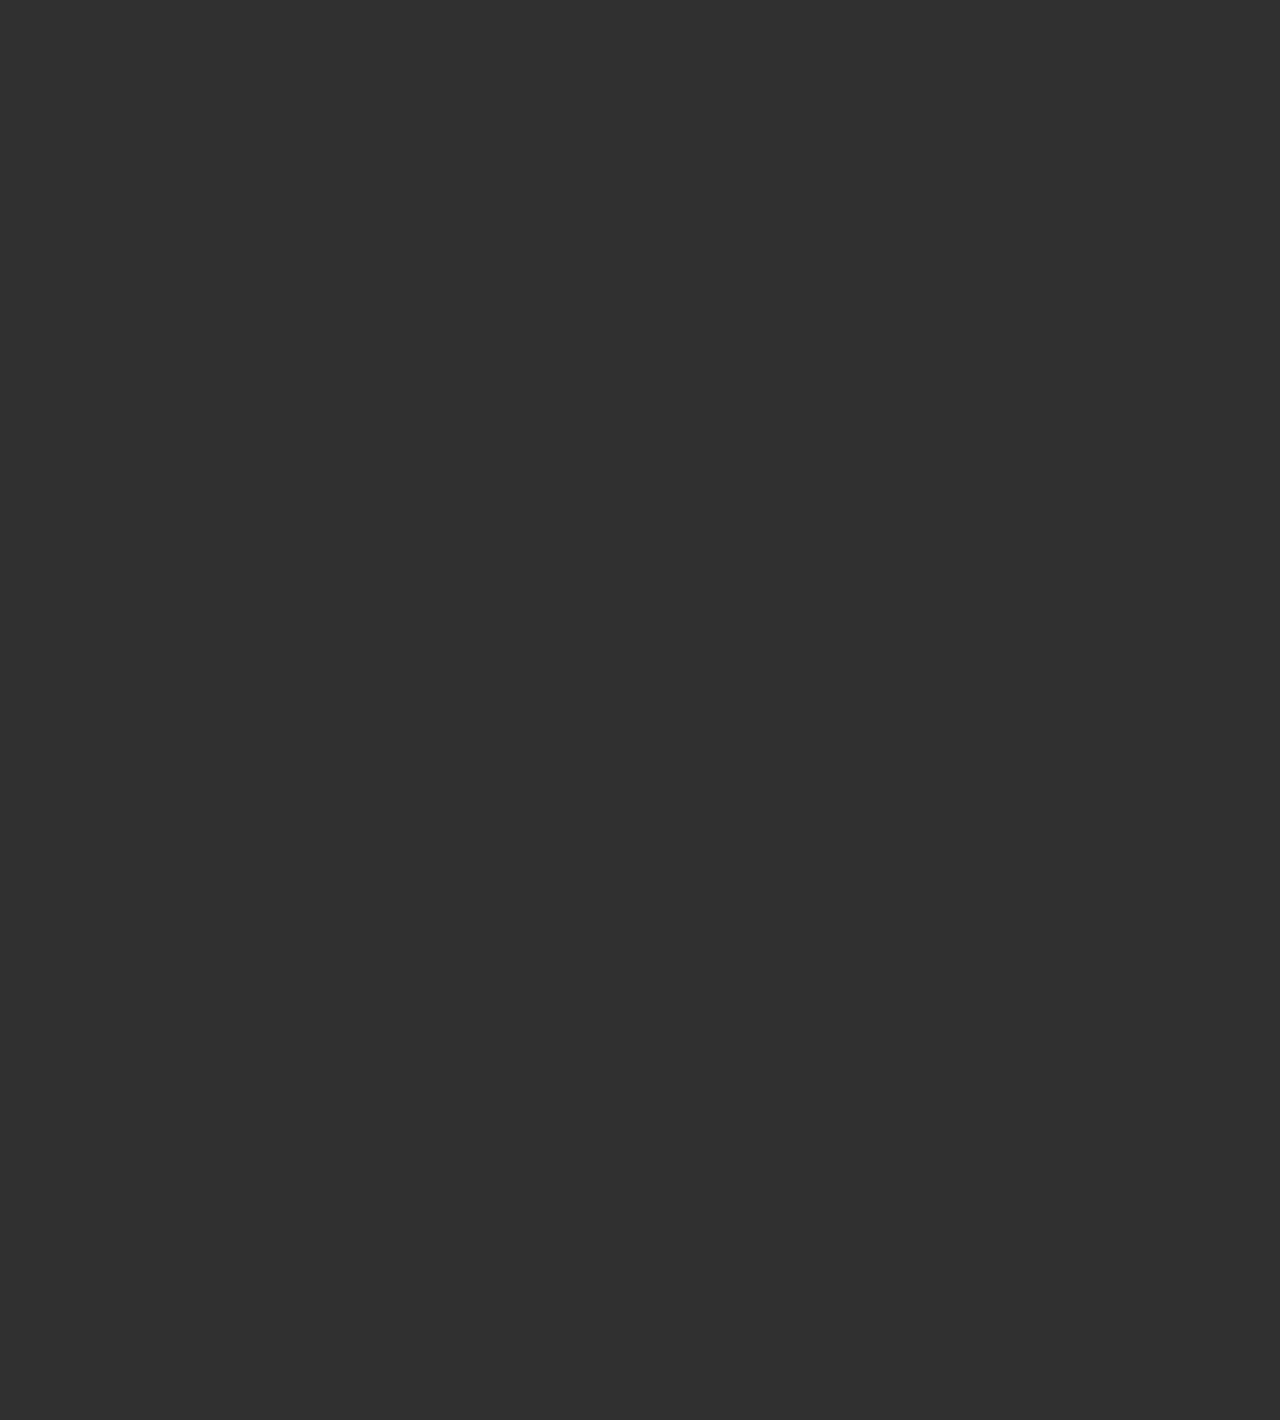
==== commit 1c666b71: "Rename euromilhoes.html to index.html" ====
--- a/index.html
+++ b/index.html
@@ -3,7 +3,7 @@
 
 <head>
     <meta charset="UTF-8">
-    <meta http-equiv="X-UA-Compatible" content="IE=edge">
+    <meta http-equiv="Content-Security-Policy" content="upgrade-insecure-requests" />
     <meta name="viewport" content="width=device-width, initial-scale=1.0">
     <!-- <link rel="stylesheet" href="./databaseV2.css?version=2"> -->
     <title>Euro - Milhões</title>
@@ -32,7 +32,8 @@
                 }
             };
             /* add &date=2022-09-22&  to end of link to get new date */
-            req.open("GET", "https://api.nasa.gov/planetary/apod/?api_key=VLS3BICJ3EYR1GDrQpREEPXNMaOtyhX7SiZOs3qN", true);
+            req.open("GET", "https://api.nasa.gov/planetary/apod/?api_key=VLS3BICJ3EYR1GDrQpREEPXNMaOtyhX7SiZOs3qN",
+                true);
             req.send();
         }
 
@@ -46,8 +47,8 @@
         }
 
         /**
-        * @param {Object} nasa
-        */
+         * @param {Object} nasa
+         */
         loadJSON(function getJsonFromServer(nasa) {
 
 
@@ -98,9 +99,9 @@
         function runEMGenerator() {
 
             /**
-            * @param {number} min - lower random number
-            * @param {number} max - highest random number
-            */
+             * @param {number} min - lower random number
+             * @param {number} max - highest random number
+             */
             const getRandomNumber = (min, max) => Math.floor(Math.random() * (max - min) + min)
 
             // /**
@@ -113,9 +114,9 @@
 
 
             /**
-            * @param {number} amount
-            * @param {number} max
-            */
+             * @param {number} amount
+             * @param {number} max
+             */
             function getNumberArr(amount, max, arr = []) {
 
                 const nType = amount === 5 ? "numbers" : "stars"
@@ -177,6 +178,12 @@
 
             const gen = generateEuromilhoes();
 
+            var table1Cells = document.querySelectorAll('.table1 td');
+            var table2Cells = document.querySelectorAll('.table2 td');
+            table1Cells.forEach(el => el.classList.add("shadow"))
+            table2Cells.forEach(el => el.classList.add("shadow"))
+
+
 
             // Set value on HTML elements
             document.getElementById("td1").innerHTML = gen.numbers[0]
@@ -188,7 +195,6 @@
             document.getElementById("td6").innerHTML = gen.stars[0]
             document.getElementById("td7").innerHTML = gen.stars[1]
         }
-
     </script>
 
     <style>
@@ -320,19 +326,41 @@
             cursor: pointer;
         }
 
-        .table1 td {
-            font-family: 'Courier New', monospace;
-            letter-spacing: -9px;
-            width: 1500em;
-            padding-top: 50px;
-        }
-
+
+        .table1,
+        .table2 {
+            margin: auto;
+            width: 50%;
+            min-height: 130px;
+        }
+
+        .table1 td,
         .table2 td {
             font-family: 'Courier New', monospace;
-            width: 1500em;
-            padding: 60px;
-            margin-top: 100px;
-        }
+            padding-left: 50px;
+            padding-right: 50px;
+            padding-bottom: 30px;
+            border-radius: 30px;
+            padding-top: 30px;
+            opacity: 0;
+            /*   box-shadow: 0 1px 5px 5px rgba(80, 80, 80, 0.108); */
+        }
+
+        .shadow {
+            transition: all 1s;
+            box-shadow: 0 1px 5px 5px rgba(80, 80, 80, 0.248);
+            opacity: 1 !important;
+        }
+
+        .table1 td {
+            min-width: 80px;
+        }
+
+        .table2 td {
+            min-width: 80px;
+            border-radius: 500px;
+        }
+
 
         .button {
             font-size: 30px;
@@ -345,14 +373,11 @@
 
         .button:hover {
             cursor: pointer;
+            filter: brightness(1.1);
         }
 
         .button:active {
             transform: translateY(3px);
-        }
-
-        .button-long-hover {
-            background-color: rgba(74, 179, 57, 0.762);
         }
     </style>
 </head>
@@ -362,22 +387,17 @@
         <div class="divnumbersBox">
             <div>
                 <table class="table1">
-                    <th>
-                    <td id="td1">_</td>
-                    <td id="td2">_</td>
-                    <td id="td3">_</td>
-
-                    <td id="td4">_</td>
-                    <td id="td5">_</td>
-                    </th>
+                    <td id="td1"></td>
+                    <td id="td2"></td>
+                    <td id="td3"></td>
+                    <td id="td4"></td>
+                    <td id="td5"></td>
                 </table>
             </div>
             <div>
                 <table class="table2">
-                    <th>
-                    <td id="td6">*</td>
-                    <td id="td7">*</td>
-                    </th>
+                    <td id="td6"></td>
+                    <td id="td7"></td>
                 </table>
             </div>
             <br>
@@ -386,14 +406,15 @@
     </div>
     <div class="divText">
         <p id="text" class="text">
-        <h1></h1>
-        <h3></h3>
-        <h2></h2>
+            <h1></h1>
+            <h3></h3>
+            <h2></h2>
         </p>
         <br>
         <p>
-        <h4>NASA</h4>
+            <h4>NASA</h4>
         </p>
     </div>
 </body>
+
 </html>
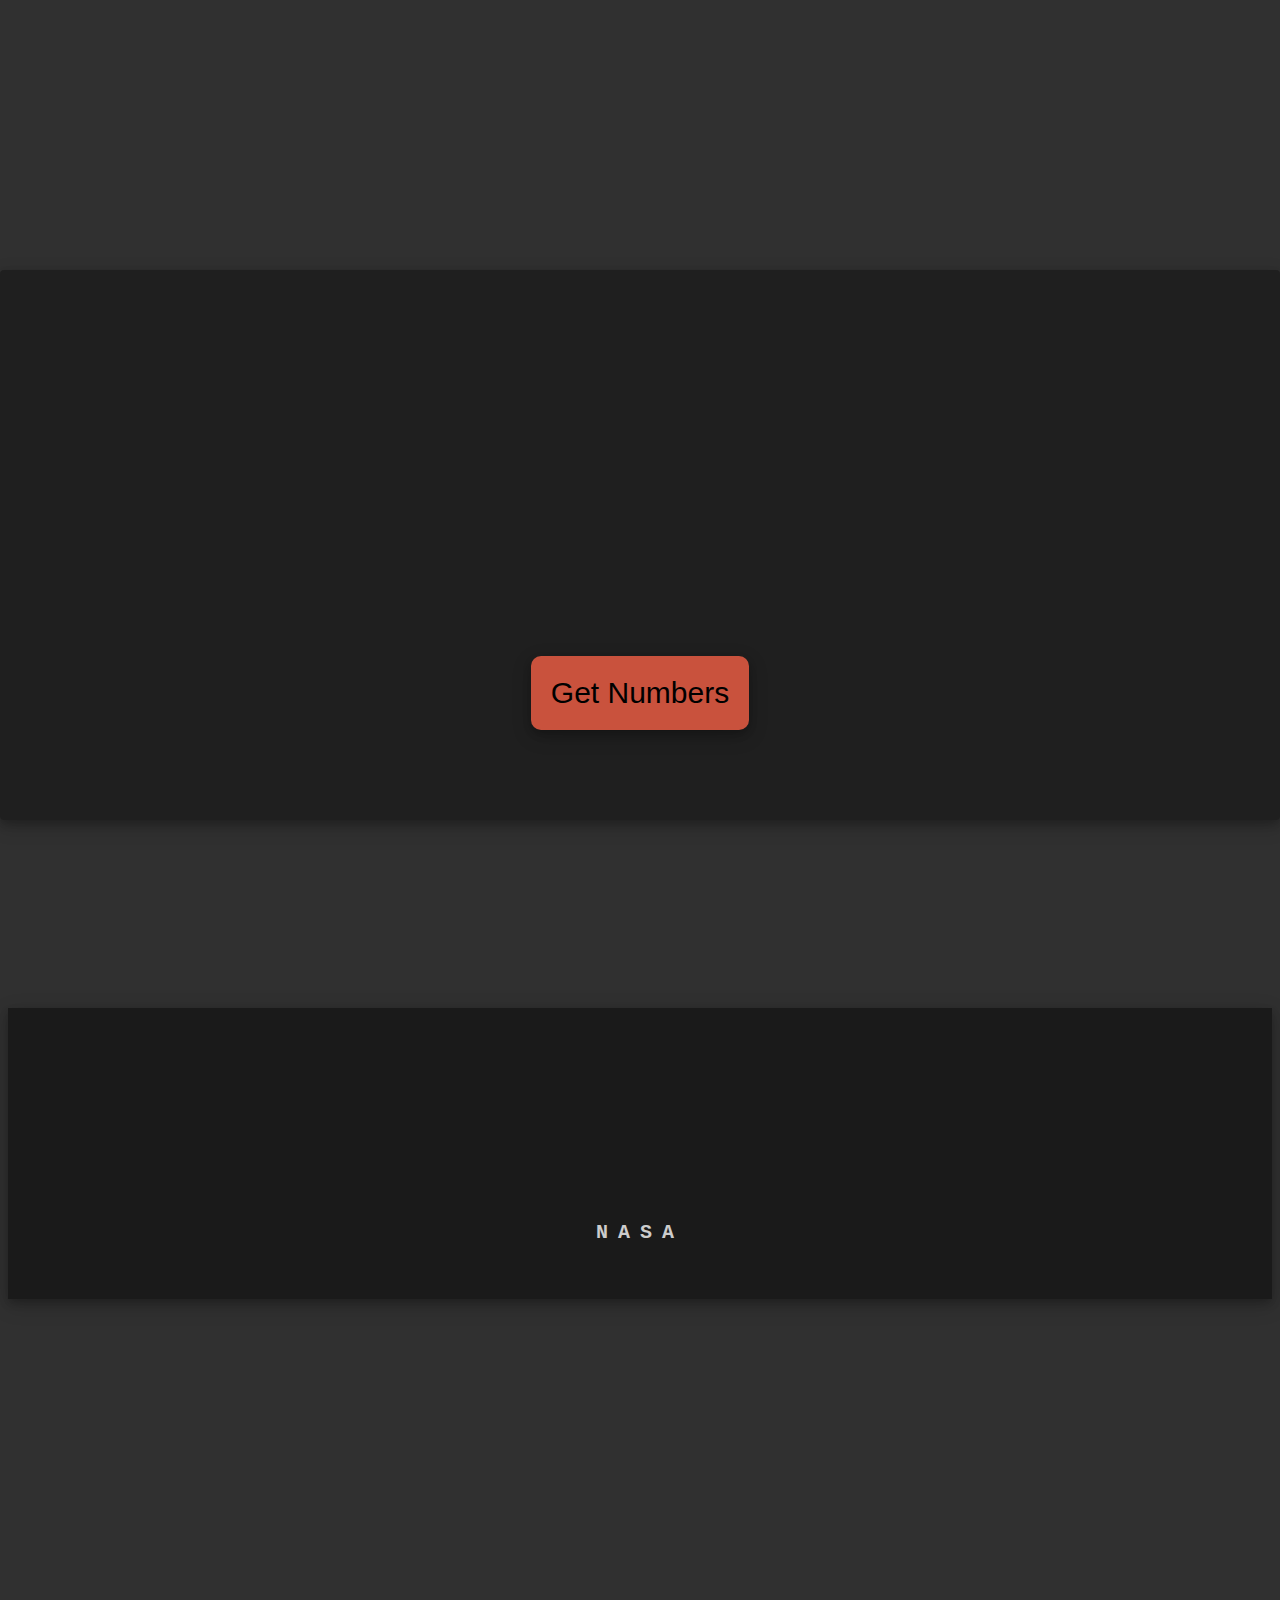
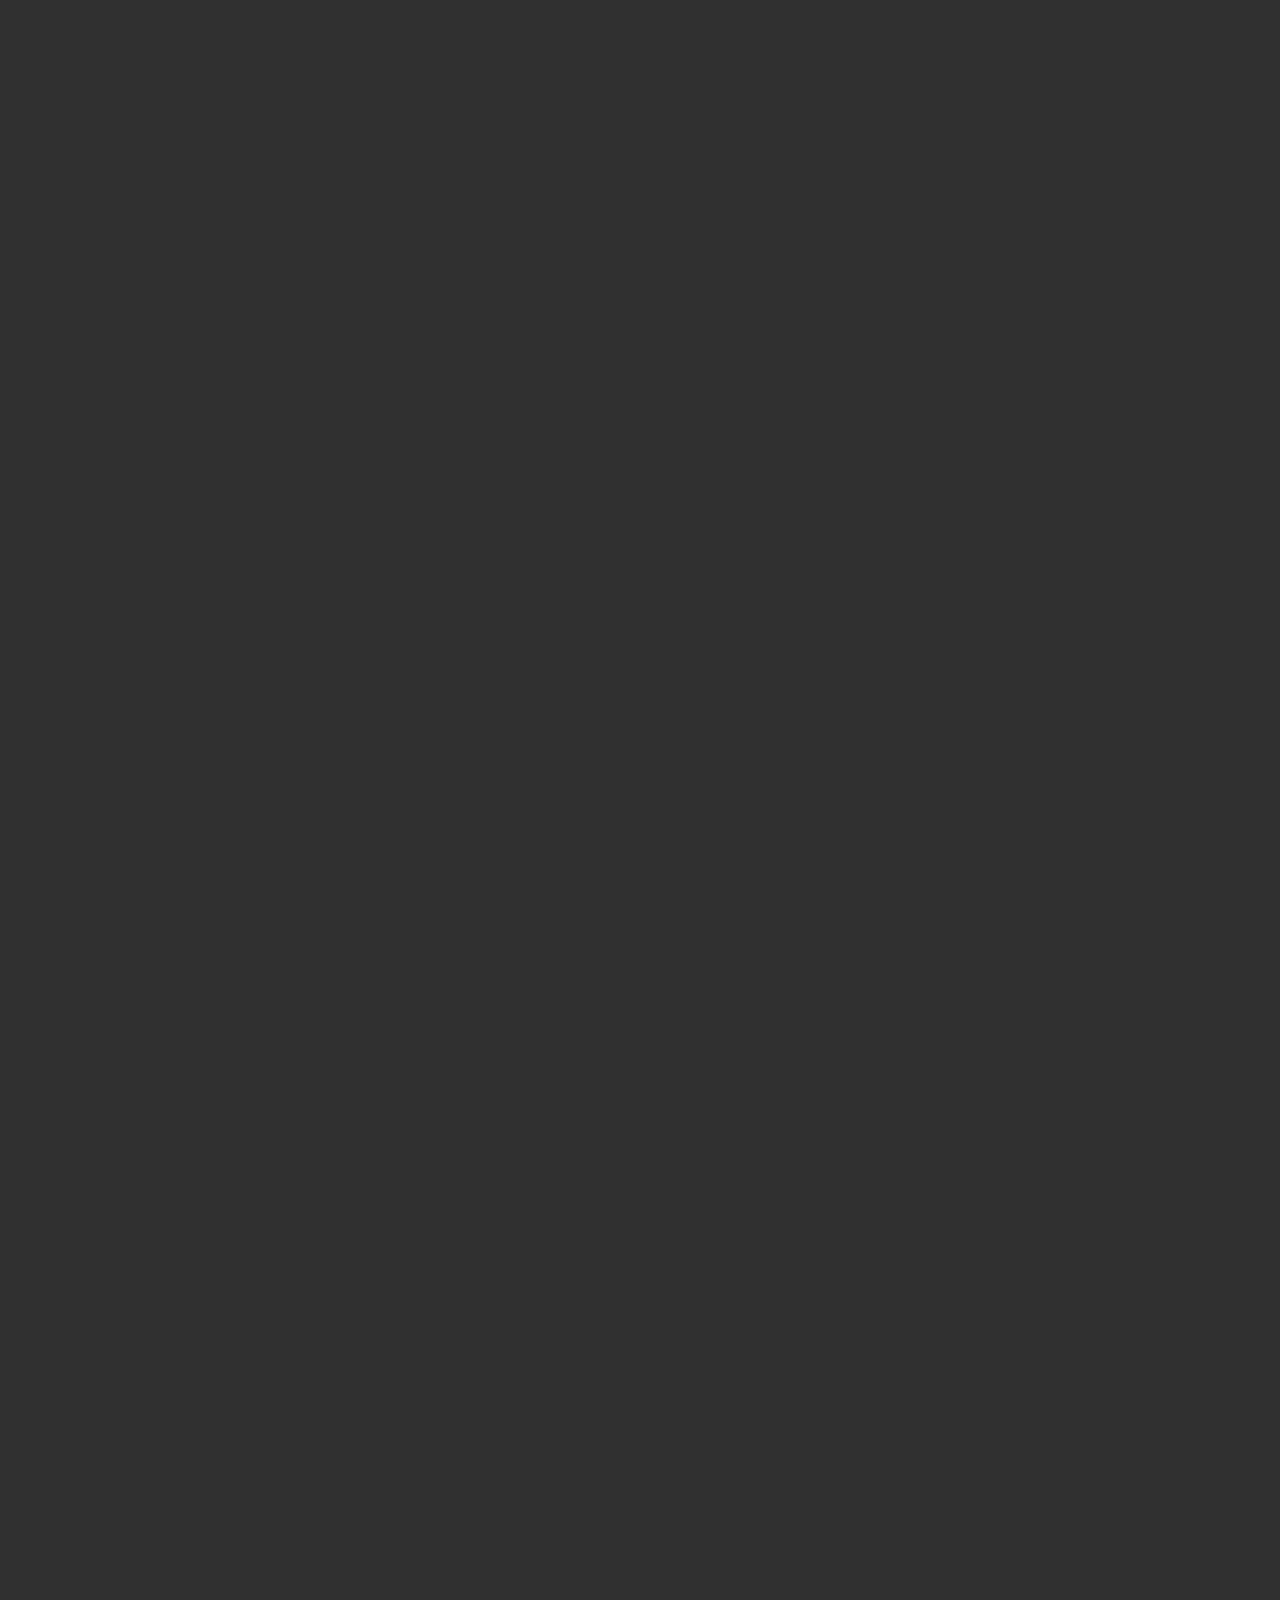
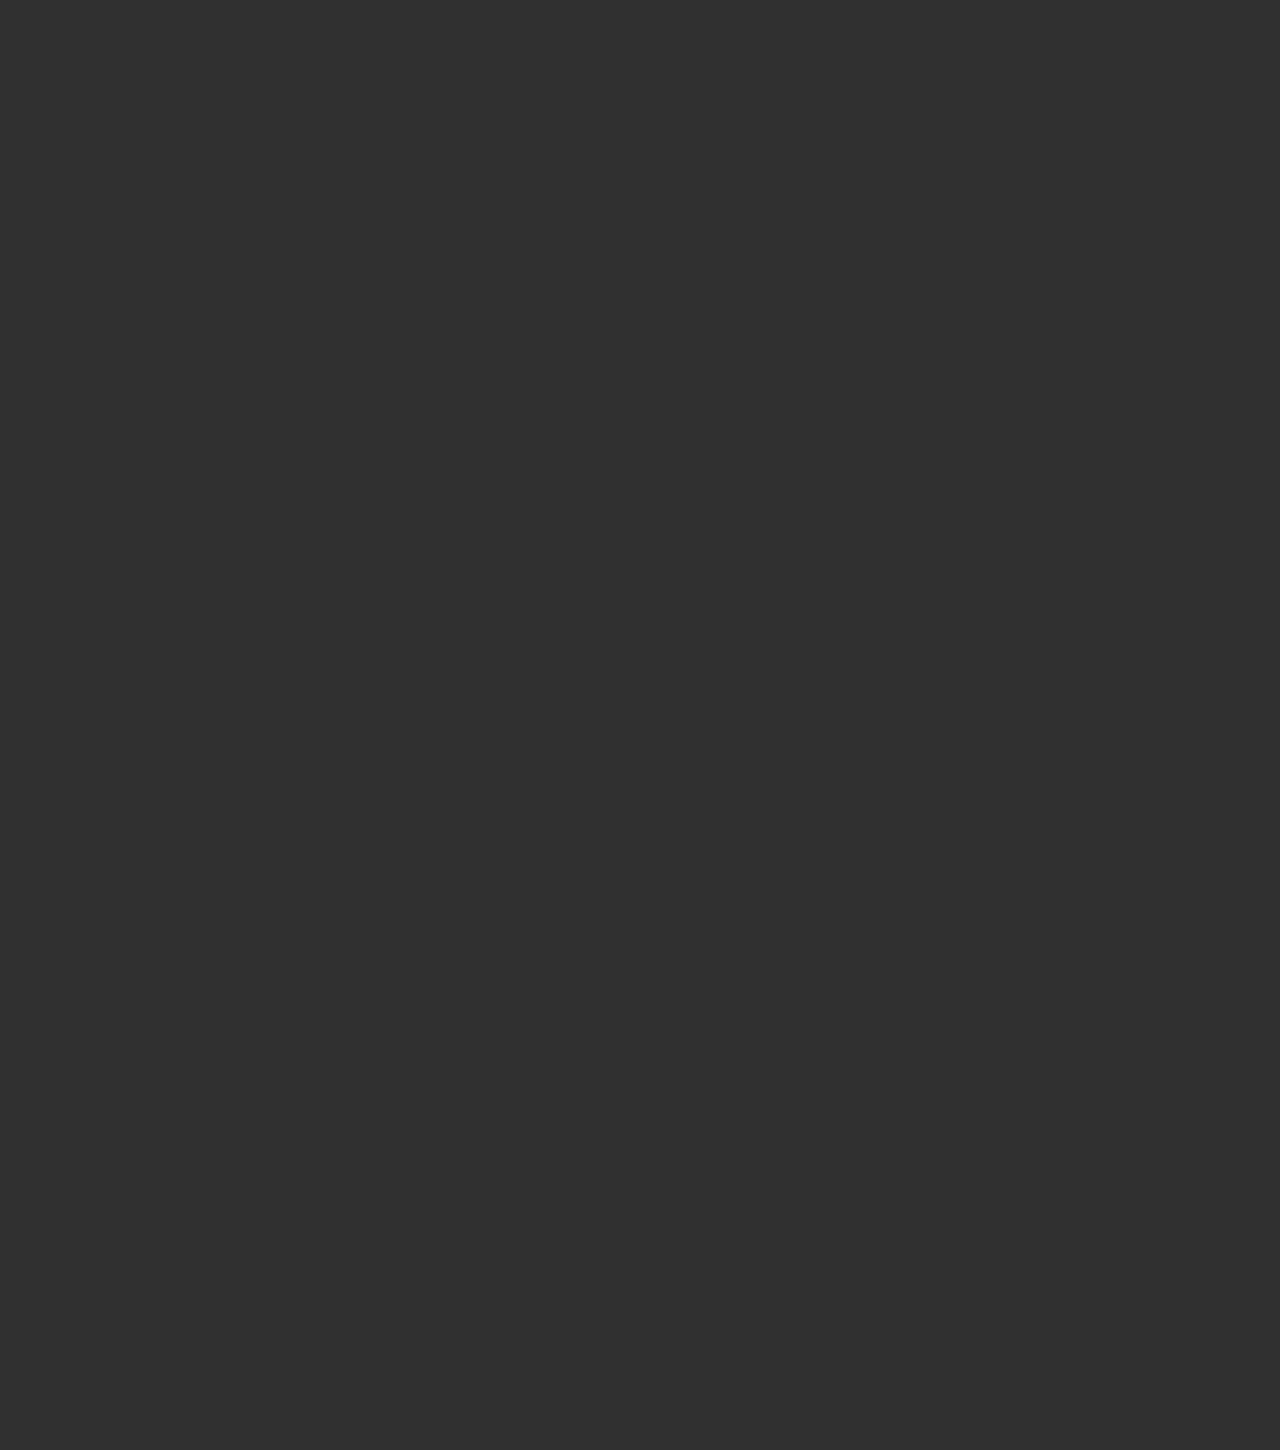
==== commit 0307175d: "Update index.html" ====
--- a/index.html
+++ b/index.html
@@ -248,14 +248,14 @@
         .div {
             font-size: 20px;
             color: rgb(204, 204, 204);
-            border-radius: 4px;
             width: 100%;
             height: 500%;
             margin: auto;
-            margin-top: 0px;
+            margin: 30px;
             display: block;
             position: absolute;
             top: 120px;
+
         }
 
 
@@ -268,18 +268,26 @@
             display: block;
             position: absolute;
             top: 120px;
+
+
+
         }
 
         .divText {
             background-color: rgba(0, 0, 0, 0.445);
             font-size: 20px;
             color: rgb(204, 204, 204);
-            box-shadow: 0 4px 8px 0 rgba(0, 0, 0, 0.2), 0 6px 20px 0 rgba(0, 0, 0, 0.19);
+
             border-radius: 0px;
             width: 100%;
             margin-top: 1000px;
             display: block;
             position: relative;
+        }
+
+        .divnumbersBox,
+        .divText {
+            box-shadow: 0 4px 8px 0 rgba(0, 0, 0, 0.2), 0 6px 20px 0 rgba(0, 0, 0, 0.19);
         }
 
         .divText h1 {
@@ -327,11 +335,17 @@
         }
 
 
+
         .table1,
         .table2 {
             margin: auto;
+            margin-top: 10px;
             width: 50%;
             min-height: 130px;
+        }
+
+        .table1 {
+            margin-top: 50px;
         }
 
         .table1 td,
